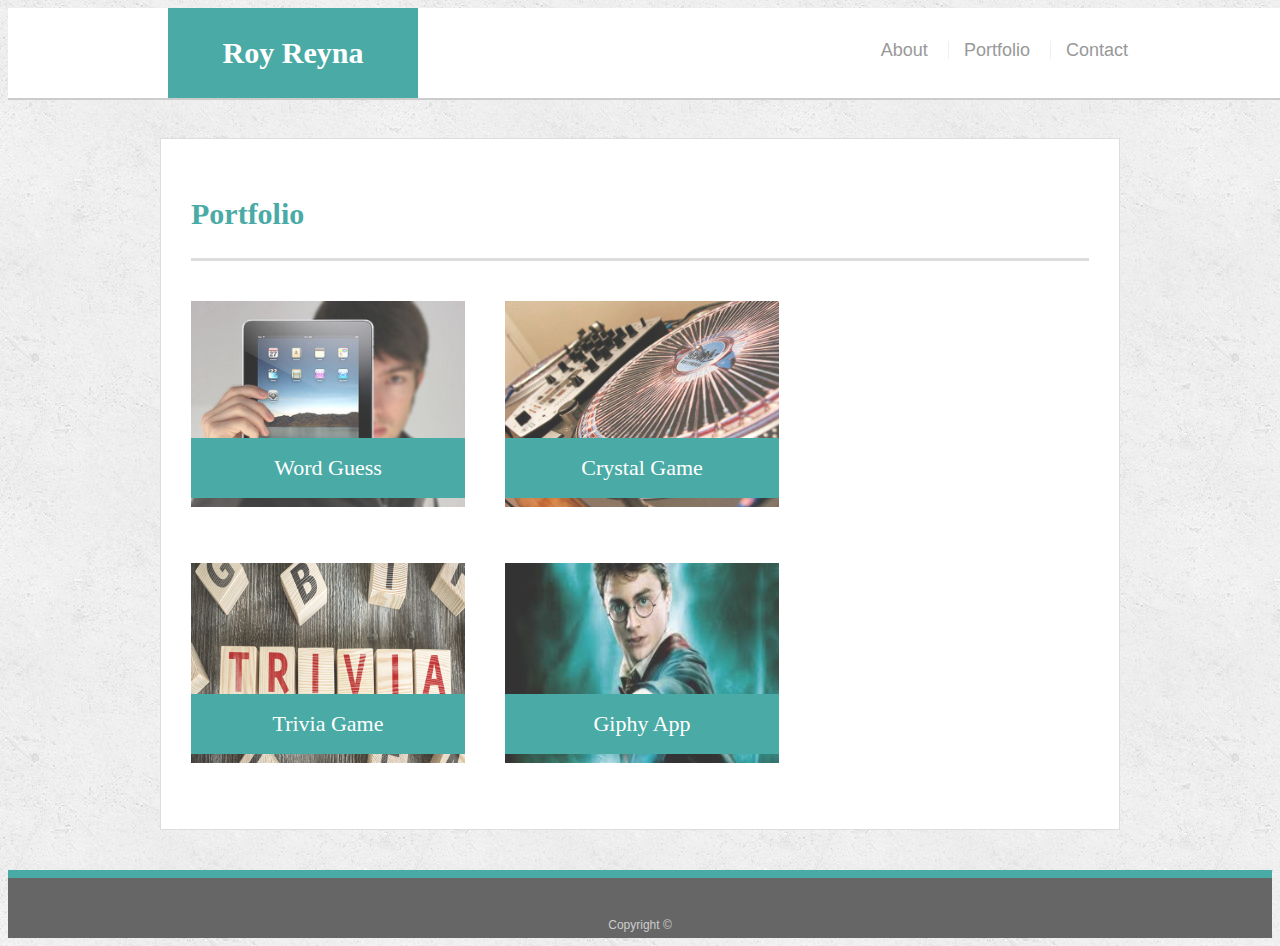
==== portfolio.html @ 9bd51532 "adding" ====
<!doctype html>
<html lang="en-us">

<head>
  <meta charset="UTF-8">
  <title>Portfolio | Roy Reyna</title>
  <link rel="stylesheet" type="text/css" href="assets/css/style.css">
  <meta name="viewport" content="width=device-width, initial-scale=1.0">
</head>

<body>

  <header id="masthead">
    <div class="container">
      <a href="index.html" id="logo">Roy Reyna</a>
      <nav>
        <a href="index.html">About</a>
        <a href="./portfolio.html">Portfolio</a>
        <a href="contact.html">Contact</a>
      </nav>
    </div>
  </header>

  <div id="main-container" class="container">
    <section class="main-section">
      <h1>Portfolio</h1>

      <div class="work">
        <img src="assets/images/technics-q-c-640-480-1.jpg" alt="Psychic-Game">

        <a href="https://rbreyna.github.io/Psychic-Game/"><h3>Word Guess</h3></a>
      </div>
      <div class="work">
        <img src="assets/images/technics-q-c-640-480-2.jpg" alt="Crystal Game">

        <a href="https://rbreyna.github.io/unit-4-game/"><h3>Crystal Game</h3></a>
      </div>

      <div class="work">
        <img src="assets/images/trivia.jpg" alt="Trivia Game" height = 200px>

        <a href="https://rbreyna.github.io/TriviaGame/"><h3>Trivia Game</h3></a>
      </div>

      <div class="work">
        <img src="assets/images/HP.jpg" alt="Giphy App" height = 200px>

        <a href="https://rbreyna.github.io/TriviaGame/"><h3>Giphy App</h3></a>
      </div>
    
      </div>

    </section>

  </div>

  <footer>
    <div class="container">
      Copyright &copy;
    </div>
  </footer>
</body>

</html>
---- assets/css/style.css ----
body {
  font-family: Arial, "Helvetica Neue", Helvetica, sans-serif;
  font-size: 18px;
  line-height: 34px;
  color: #777777;
  background: url("../images/concrete_seamless.png");
}

* {
  box-sizing: border-box;
}

/* general */

.container {
  width: 100%;
  max-width: 960px;
  margin: 0 auto;
  clear: both;
}

h1,
h2,
h3,
p {
  margin-bottom: 20px;
}

p:last-child {
  margin-bottom: 0;
}

h1,
h2,
h3 {
  font-family: Georgia, Times, "Times New Roman", serif;
  font-weight: 700;
  color: #4aaaa5;
}

h1 {
  padding-bottom: 20px;
  font-size: 30px;
  line-height: 49px;
  border-bottom: 3px solid #dddddd;
}

h2,
h3 {
  font-size: 22px;
}

/* header */

#masthead {
  position: fixed;
  z-index: 99;
  width: 100%;
  margin: 0 0 30px;
  overflow: auto;
  color: #ffffff;
  background: #ffffff;
  border-bottom: 2px solid #cccccc;
}

#logo {
  float: left;
  width: 250px;
  height: 90px;
  font-family: Georgia, Times, "Times New Roman", serif;
  font-size: 30px;
  font-weight: 700;
  line-height: 90px;
  color: #ffffff;
  text-align: center;
  text-decoration: none;
  background: #4aaaa5;
}

nav {
  float: right;
  margin-top: 25px;
}

nav a {
  display: inline-block;
  padding-left: 15px;
  margin-left: 15px;
  line-height: 18px;
  color: #999;
  text-decoration: none;
  border-left: 1px solid #efefef;
}

nav a:first-child {
  border-left: 0 none;
}

/* footer */

footer {
  padding: 30px 0;
  clear: both;
  font-size: 12px;
  color: #ffffff;
  color: #cccccc;
  text-align: center;
  background: #666666;
  border-top: 8px solid #4aaaa5;
  height: 50px;
}

h3, h2 {
  padding-bottom: 20px;
  margin-bottom: 15px;
  line-height: 22px;
  border-bottom: 2px solid #eeeeee;
}

/* main */

#main-container {
  padding-top: 130px;
  min-height: calc(100vh - 70px);
}

.main-section {
  float: left;
  width: 100%;
  max-width: 960px;
  padding: 30px;
  margin: 0 0 40px;
  background: #ffffff;
  border: 1px solid #dddddd;
}

/* portfolio page */

.work {
  position: relative;
  float: left;
  width: 274px;
  margin: 20px 0 25px;
  overflow: auto;
}

.work:nth-child(even) {
  margin-right: 40px;
}

.work img {
  width: 100%;
  border: 0 none;
  opacity: 0.8;
}

.work h3 {
  position: absolute;
  bottom: 20px;
  width: 100%;
  padding: 15px;
  margin-bottom: 0;
  font-weight: 300;
  line-height: 30px;
  color: #ffffff;
  text-align: center;
  background: #4aaaa5;
  border-bottom: 0;
}

.auth-image {
  float: left;
  width: 200px;
  height: auto;
  margin-top: 10px;
  margin-right: 25px;
}

/* contact page */

#contact-form ul {
  margin-bottom: 20px;
}

#contact-form li {
  margin-bottom: 10px;
}

label,
input[type=text],
input[type=email],
textarea {
  display: block;
  width: 100%;
}

input[type=text],
input[type=email],
textarea {
  height: 35px;
  padding: 0 10px;
  font-size: 14px;
  border: 1px solid #dddddd;
}

textarea {
  height: 200px;
}

input[type=submit] {
  padding: 10px 30px;
  font-size: 18px;
  color: #ffffff;
  cursor: pointer;
  background: #4aaaa5;
  border: 0 none;
}

@media screen and (max-width: 980px){
.main-section{
  width: 70%;
}
nav{
  margin-right: 25px;
}
}

@media screen and (max-width: 768px){
  .main-section{
    width:100%;
  }
  nav{
    margin-right: 25px;
  }
  ul, li{
    /*need to shift list to the left*/
    list-style-type: none;
    padding: 0;
    margin: 0;
    text-align: left;
  };

  ul{
    /*remove bullets*/
    list-style-type: none;
    margin-block-start: 0;
  }
}

@media screen and (max-width: 640px){

  .main-section{
    width:100%;
  }
  
  #masthead,
  nav,

  .container,
  .container a
  .work
  #main-section

  {
    float: none;
    margin: 0;
    width: 100%;
    overflow: hidden;
    
  }

  #logo{
    width: 100%;
  }
  nav{
    text-align: center;
    padding: 10px;
  }
  nav a{
    /*responsive nav*/
    display: inline;
  }
  #masthead{
    position: static;
    /*need to expand header to*/
  }

  .work{
    float: none;
  }

  img{
    width:100%;
    margin: auto;
  }
  
  ul, li{
    /*need to shift list to the left*/
    list-style-type: none;
    padding: 0;
    margin: 0;
    text-align: left;
  };

  ul{
    /*remove bullets*/
    list-style-type: none;
    margin-block-start: 0;
  }

  
  .auth-image{
    /*responsibe images on home page*/
    width: 100%;
    max-height: 250px;;
    padding:10px;
  }
}
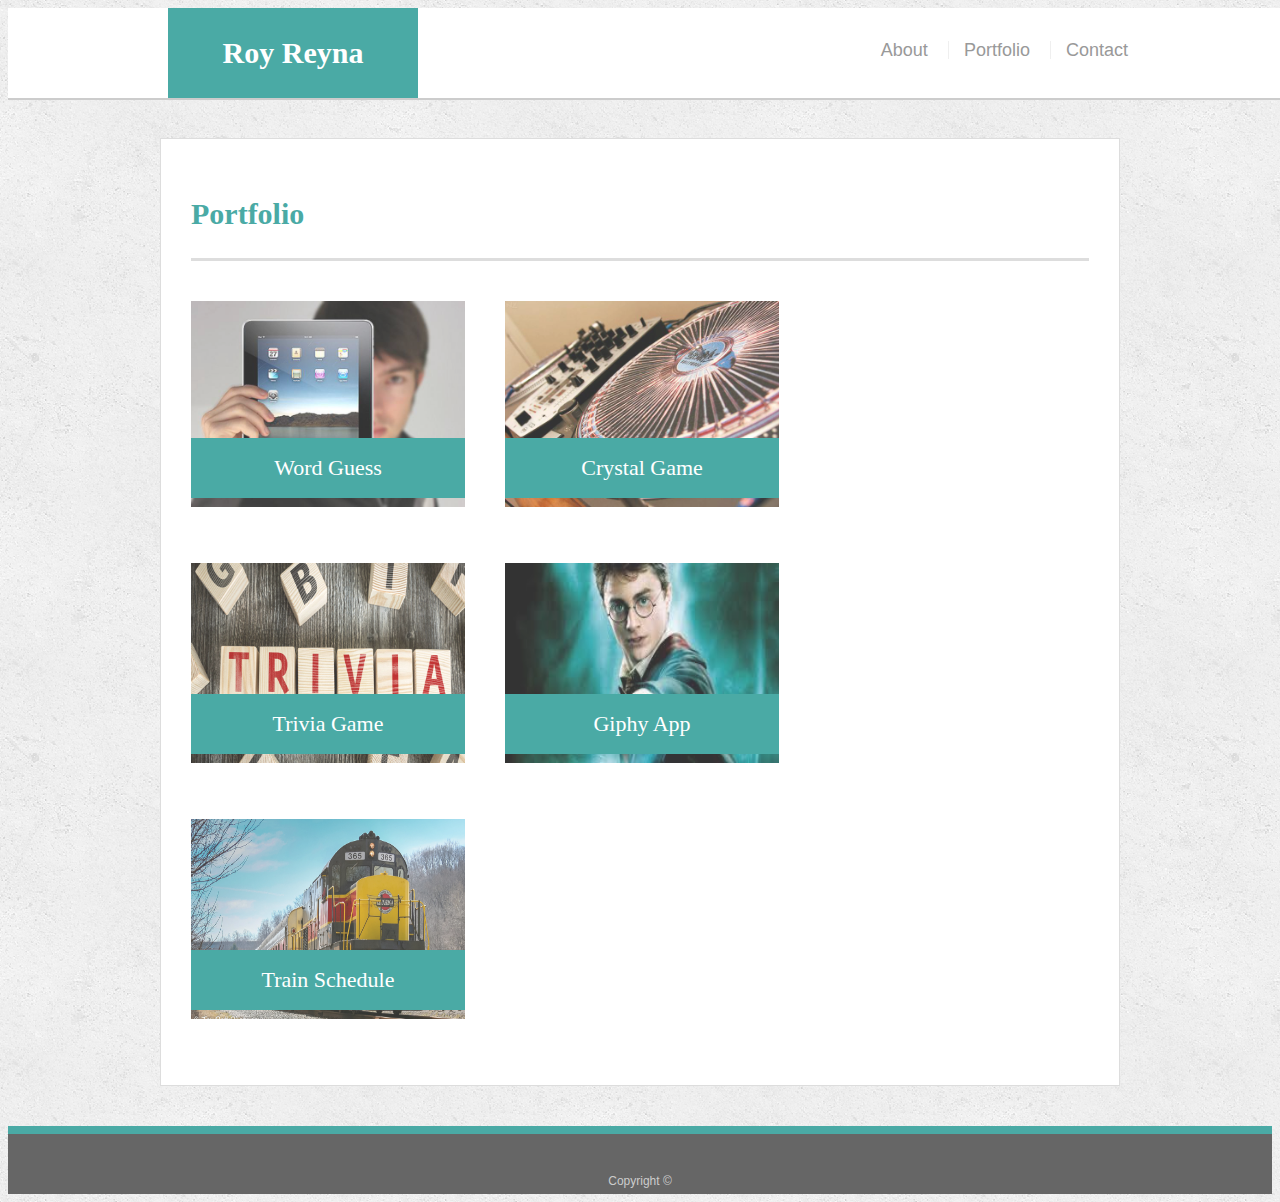
==== commit 2456993f: "Updating Train Schedule" ====
--- a/portfolio.html
+++ b/portfolio.html
@@ -45,9 +45,13 @@
       <div class="work">
         <img src="assets/images/HP.jpg" alt="Giphy App" height = 200px>
 
-        <a href="https://rbreyna.github.io/TriviaGame/"><h3>Giphy App</h3></a>
+        <a href="https://rbreyna.github.io/Giphy-HW/"><h3>Giphy App</h3></a>
       </div>
     
+      <div class="work">
+        <img src="assets/images/train.jpg" alt="Train Scheduler" height = 200px>
+
+        <a href="https://rbreyna.github.io/Train-Schedule/"><h3>Train Schedule</h3></a>
       </div>
 
     </section>
--- a/assets/css/style.css
+++ b/assets/css/style.css
@@ -316,3 +316,7 @@
     padding:10px;
   }
 }
+
+.work{
+  text-align: center;
+}
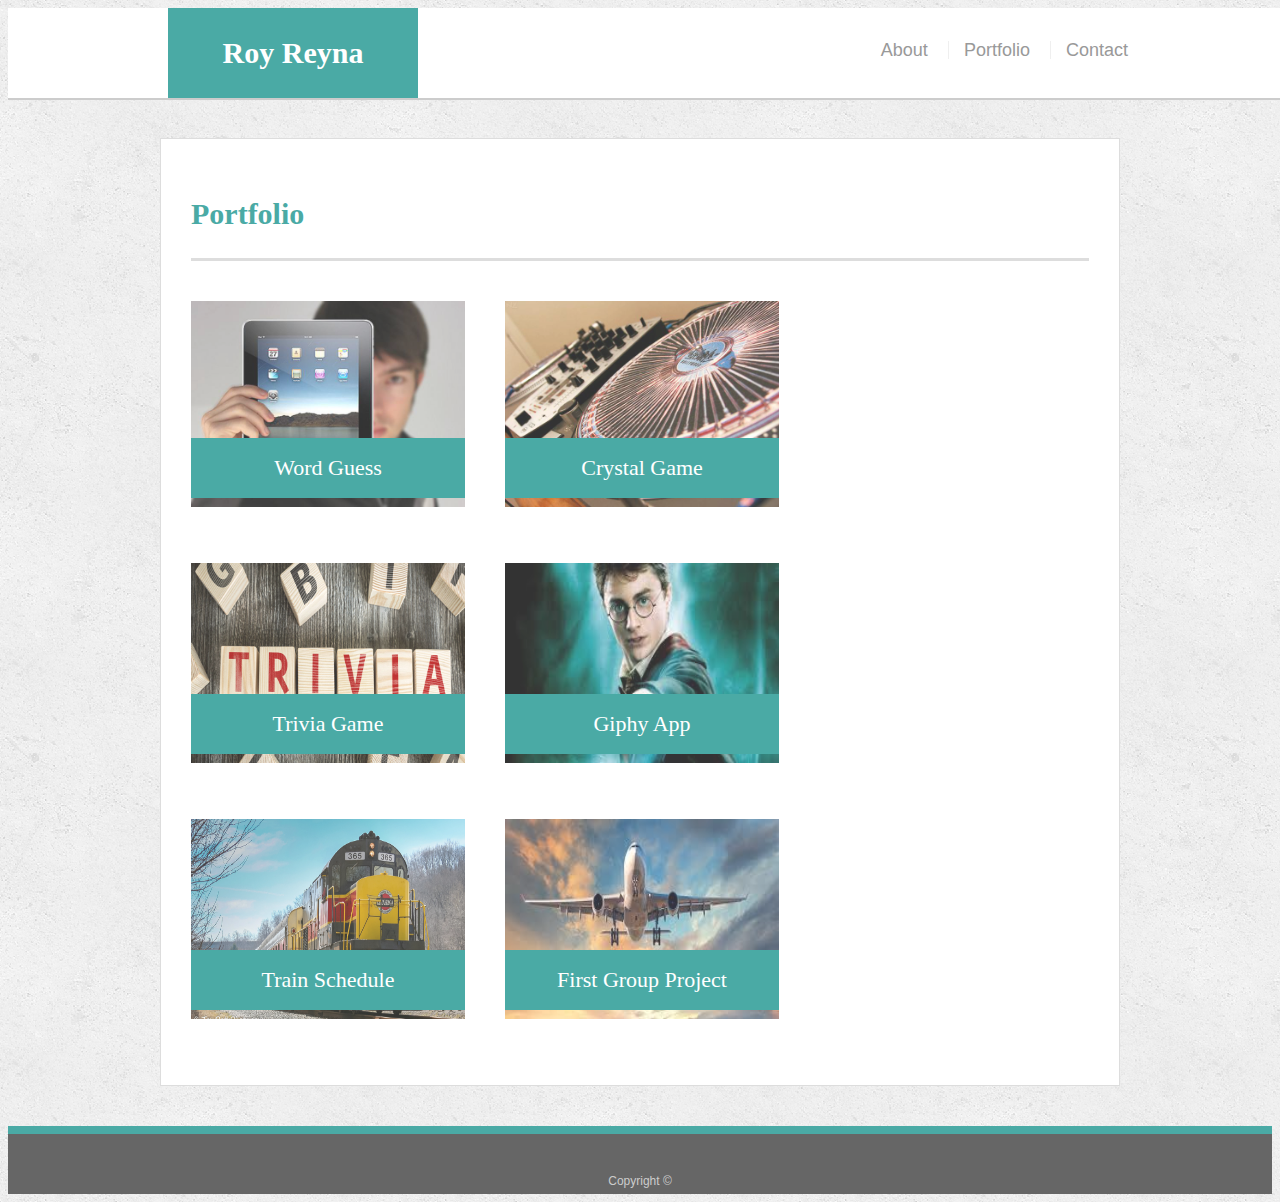
==== commit 0c1923ab: "adding project 1" ====
--- a/portfolio.html
+++ b/portfolio.html
@@ -54,10 +54,15 @@
         <a href="https://rbreyna.github.io/Train-Schedule/"><h3>Train Schedule</h3></a>
       </div>
 
+      <div class="work">
+        <img src="assets/images/travel.jpeg" alt="Project 1" height = 200px>
+
+        <a href="https://rbreyna.github.io/Project_1/"><h3>First Group Project</h3></a>
+      </div>
     </section>
 
   </div>
-
+  
   <footer>
     <div class="container">
       Copyright &copy;
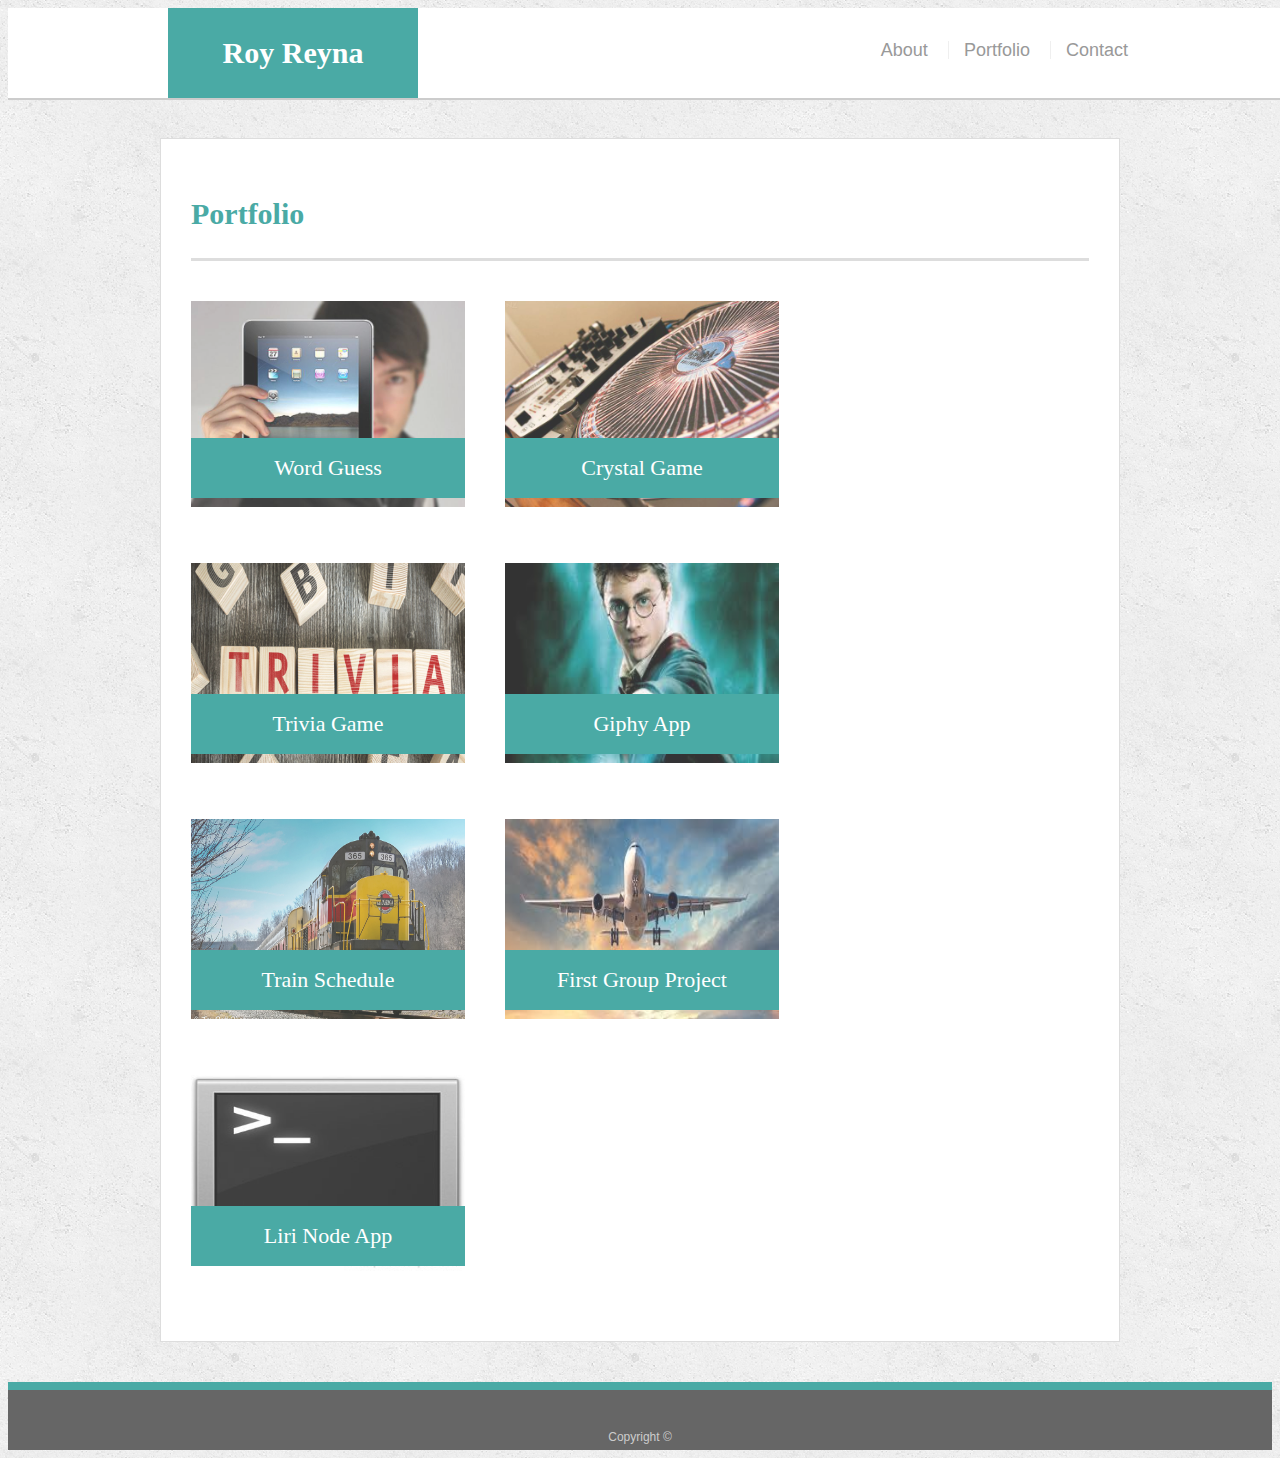
==== commit debde573: "added liri node" ====
--- a/portfolio.html
+++ b/portfolio.html
@@ -59,6 +59,12 @@
 
         <a href="https://rbreyna.github.io/Project_1/"><h3>First Group Project</h3></a>
       </div>
+
+      <div class="work">
+        <img src="assets/images/terminal.jpg" alt="Liri-Node-App" height = 200px>
+
+        <a href="https://github.com/rbreyna/liri-node-app"><h3>Liri Node App</h3></a>
+      </div>
     </section>
 
   </div>
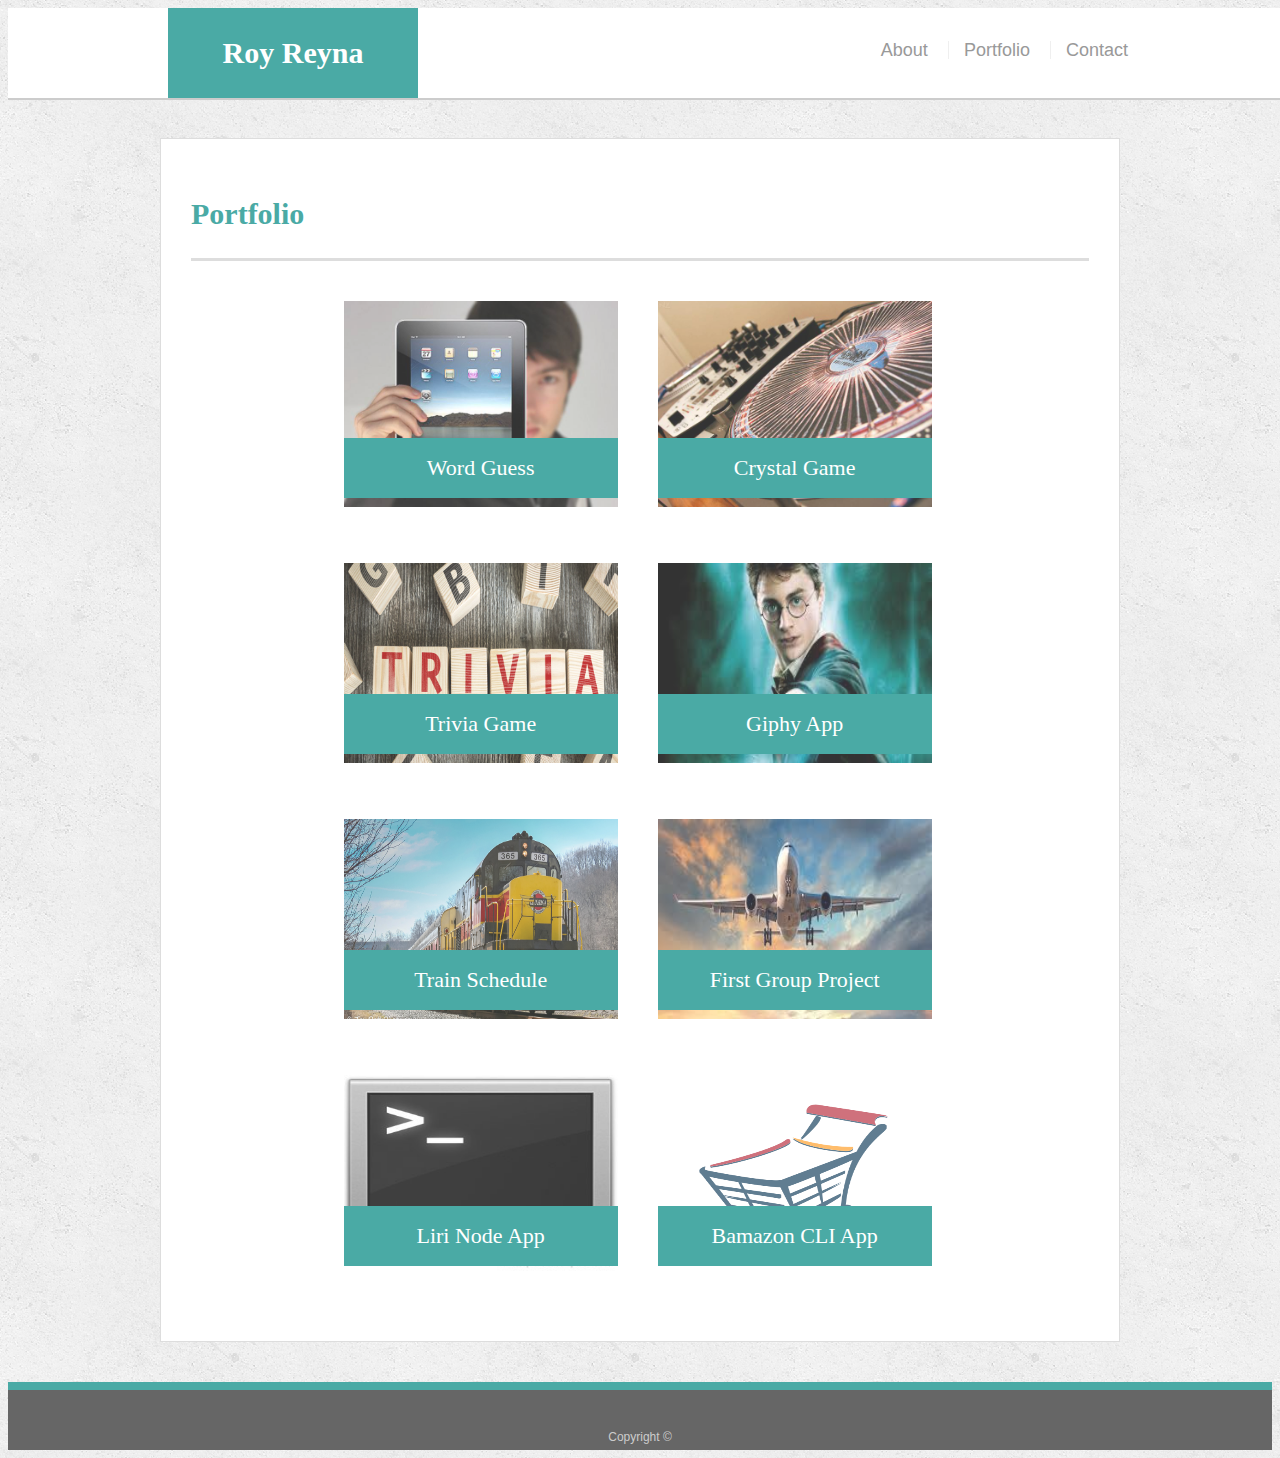
==== commit c63e8f8e: "updating portfolio" ====
--- a/portfolio.html
+++ b/portfolio.html
@@ -65,6 +65,13 @@
 
         <a href="https://github.com/rbreyna/liri-node-app"><h3>Liri Node App</h3></a>
       </div>
+
+      <div class="work">
+        <img src="assets/images/Shopping.png" alt="Bamazon CLI App" height = 200px>
+
+        <a href="https://github.com/rbreyna/bamazon"><h3>Bamazon CLI App</h3></a>
+      </div>
+      </section>
     </section>
 
   </div>
--- a/assets/css/style.css
+++ b/assets/css/style.css
@@ -145,6 +145,7 @@
 }
 
 .work:nth-child(even) {
+  margin-left: 17%;
   margin-right: 40px;
 }
 
@@ -167,6 +168,7 @@
   background: #4aaaa5;
   border-bottom: 0;
 }
+
 
 .auth-image {
   float: left;
@@ -217,9 +219,11 @@
 }
 
 @media screen and (max-width: 980px){
-.main-section{
-  width: 70%;
-}
+  .work:nth-child(even) {
+    margin-left: 8%;
+    margin-right: 40px;
+  }
+
 nav{
   margin-right: 25px;
 }
@@ -255,7 +259,6 @@
   
   #masthead,
   nav,
-
   .container,
   .container a
   .work
@@ -287,7 +290,14 @@
 
   .work{
     float: none;
-  }
+    margin: 0 auto;
+    text-align: center;
+  }
+
+  .work:nth-child(even) {
+    margin: 0 auto;
+  }
+  
 
   img{
     width:100%;
@@ -316,7 +326,3 @@
     padding:10px;
   }
 }
-
-.work{
-  text-align: center;
-}
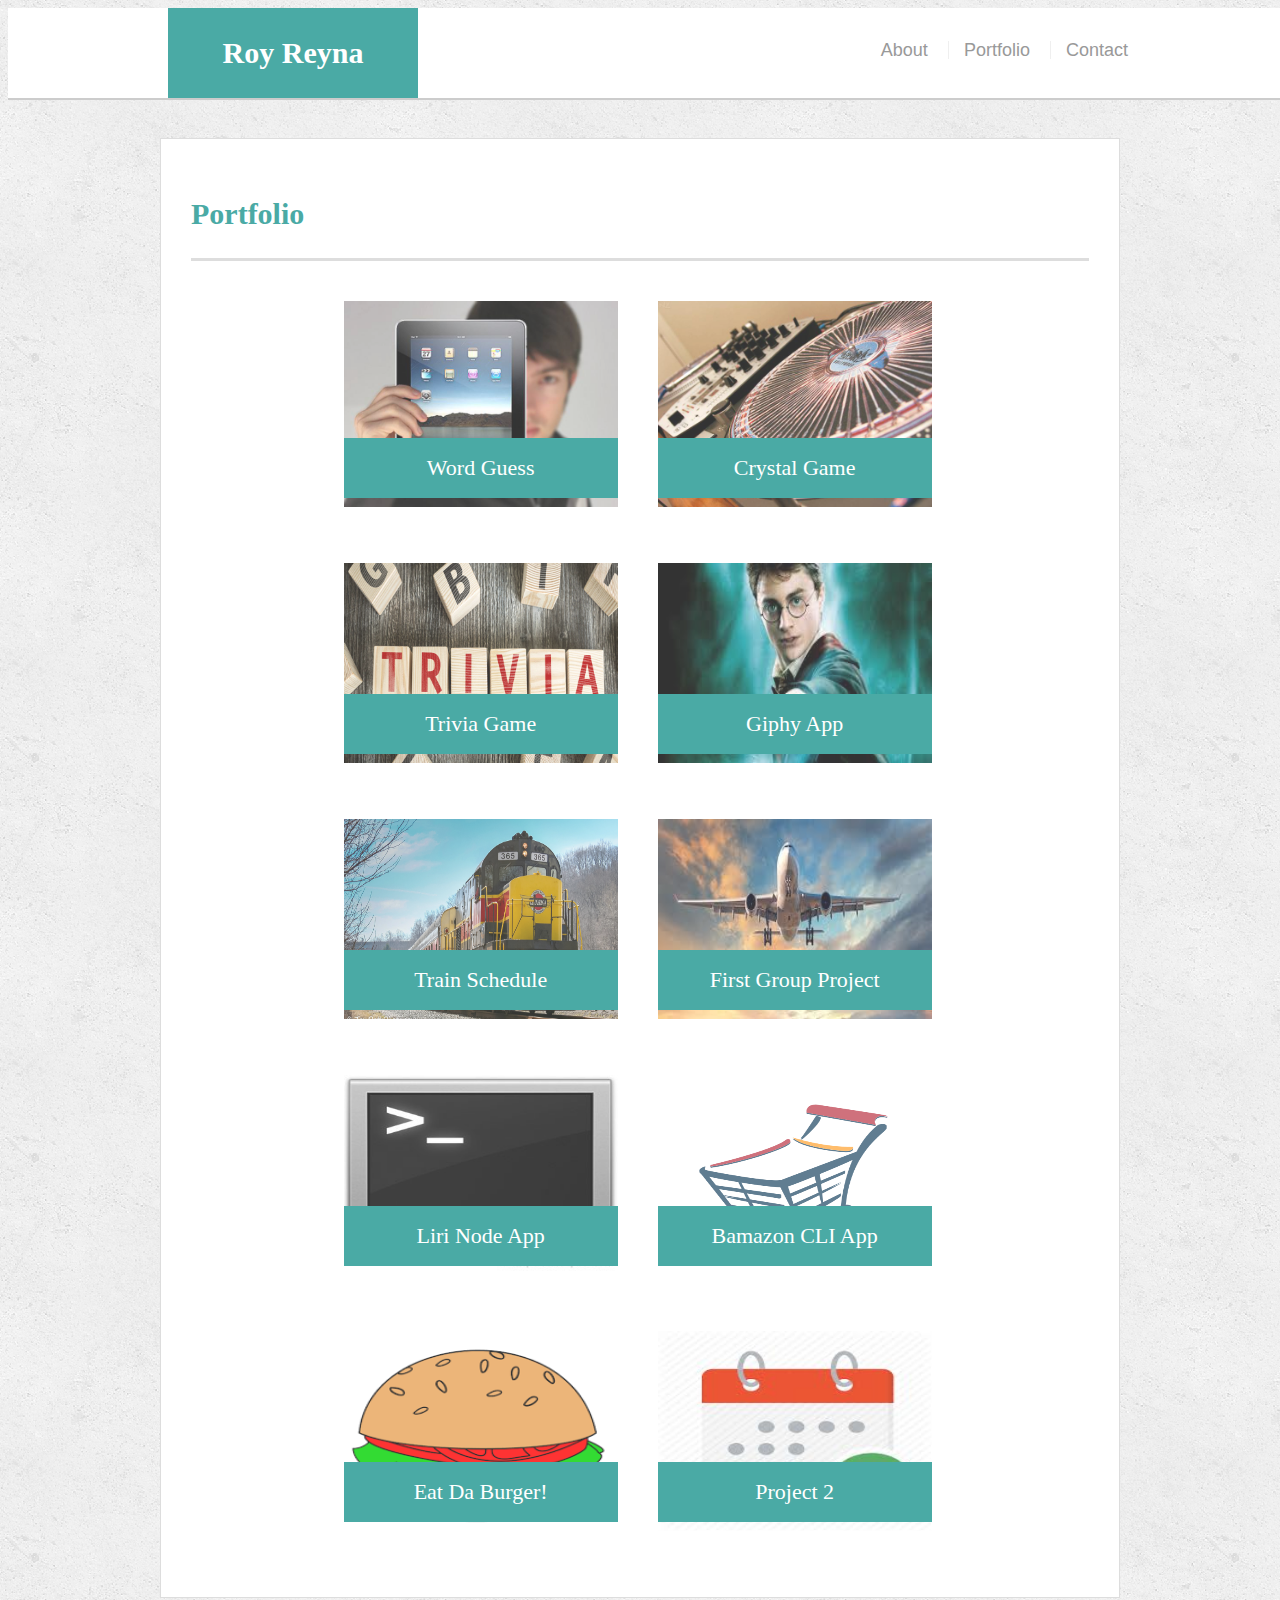
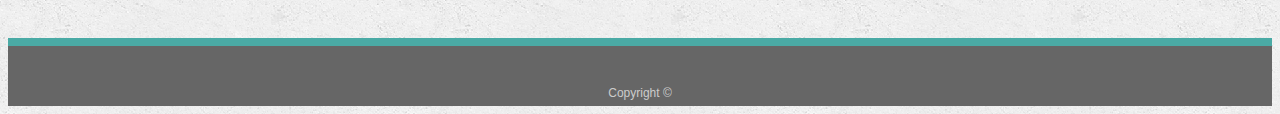
==== commit 483e41c9: "Project 2" ====
--- a/portfolio.html
+++ b/portfolio.html
@@ -71,9 +71,22 @@
 
         <a href="https://github.com/rbreyna/bamazon"><h3>Bamazon CLI App</h3></a>
       </div>
+
+      <div class="work">
+        <img src="assets/images/burger.png" alt="Burger App" height = 200px>
+
+        <a href="https://github.com/rbreyna/burger"><h3>Eat Da Burger!</h3></a>
+      </div>
+
+      <div class="work">
+        <img src="assets/images/calendar.jpeg" alt="Anni Calendar" height = 200px>
+
+        <a href="https://sleepy-island-96227.herokuapp.com/"><h3>Project 2</h3></a>
+      </div>
       </section>
     </section>
 
+    
   </div>
   
   <footer>
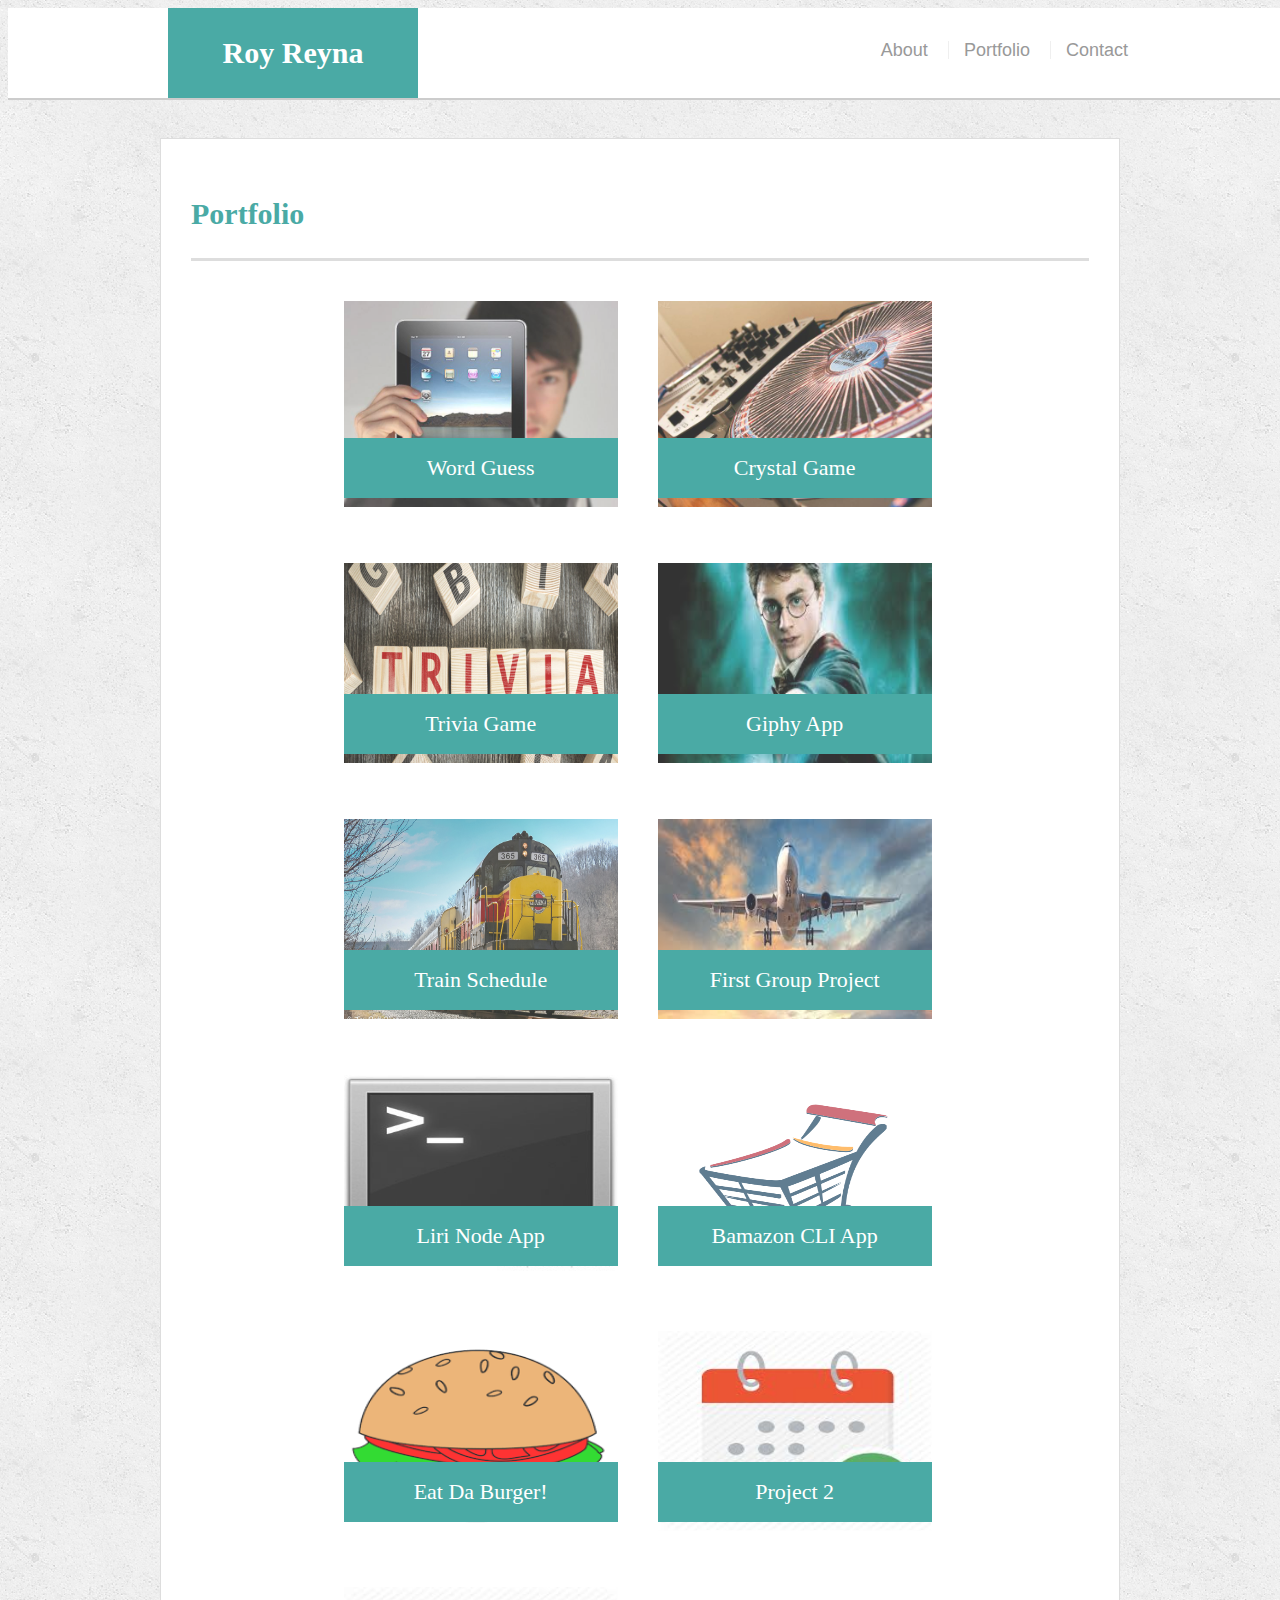
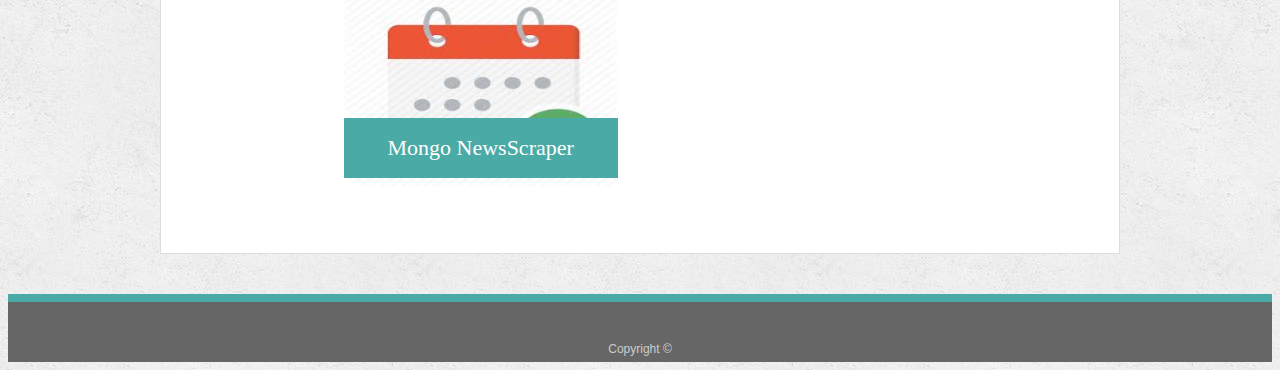
==== commit 31c4d470: "newsscraper" ====
--- a/portfolio.html
+++ b/portfolio.html
@@ -83,6 +83,12 @@
 
         <a href="https://sleepy-island-96227.herokuapp.com/"><h3>Project 2</h3></a>
       </div>
+
+      <div class="work">
+        <img src="assets/images/calendar.jpeg" alt="Mongo NewsScraper" height = 200px>
+
+        <a href="https://mango-scraper107.herokuapp.com/"><h3>Mongo NewsScraper</h3></a>
+      </div>
       </section>
     </section>
 
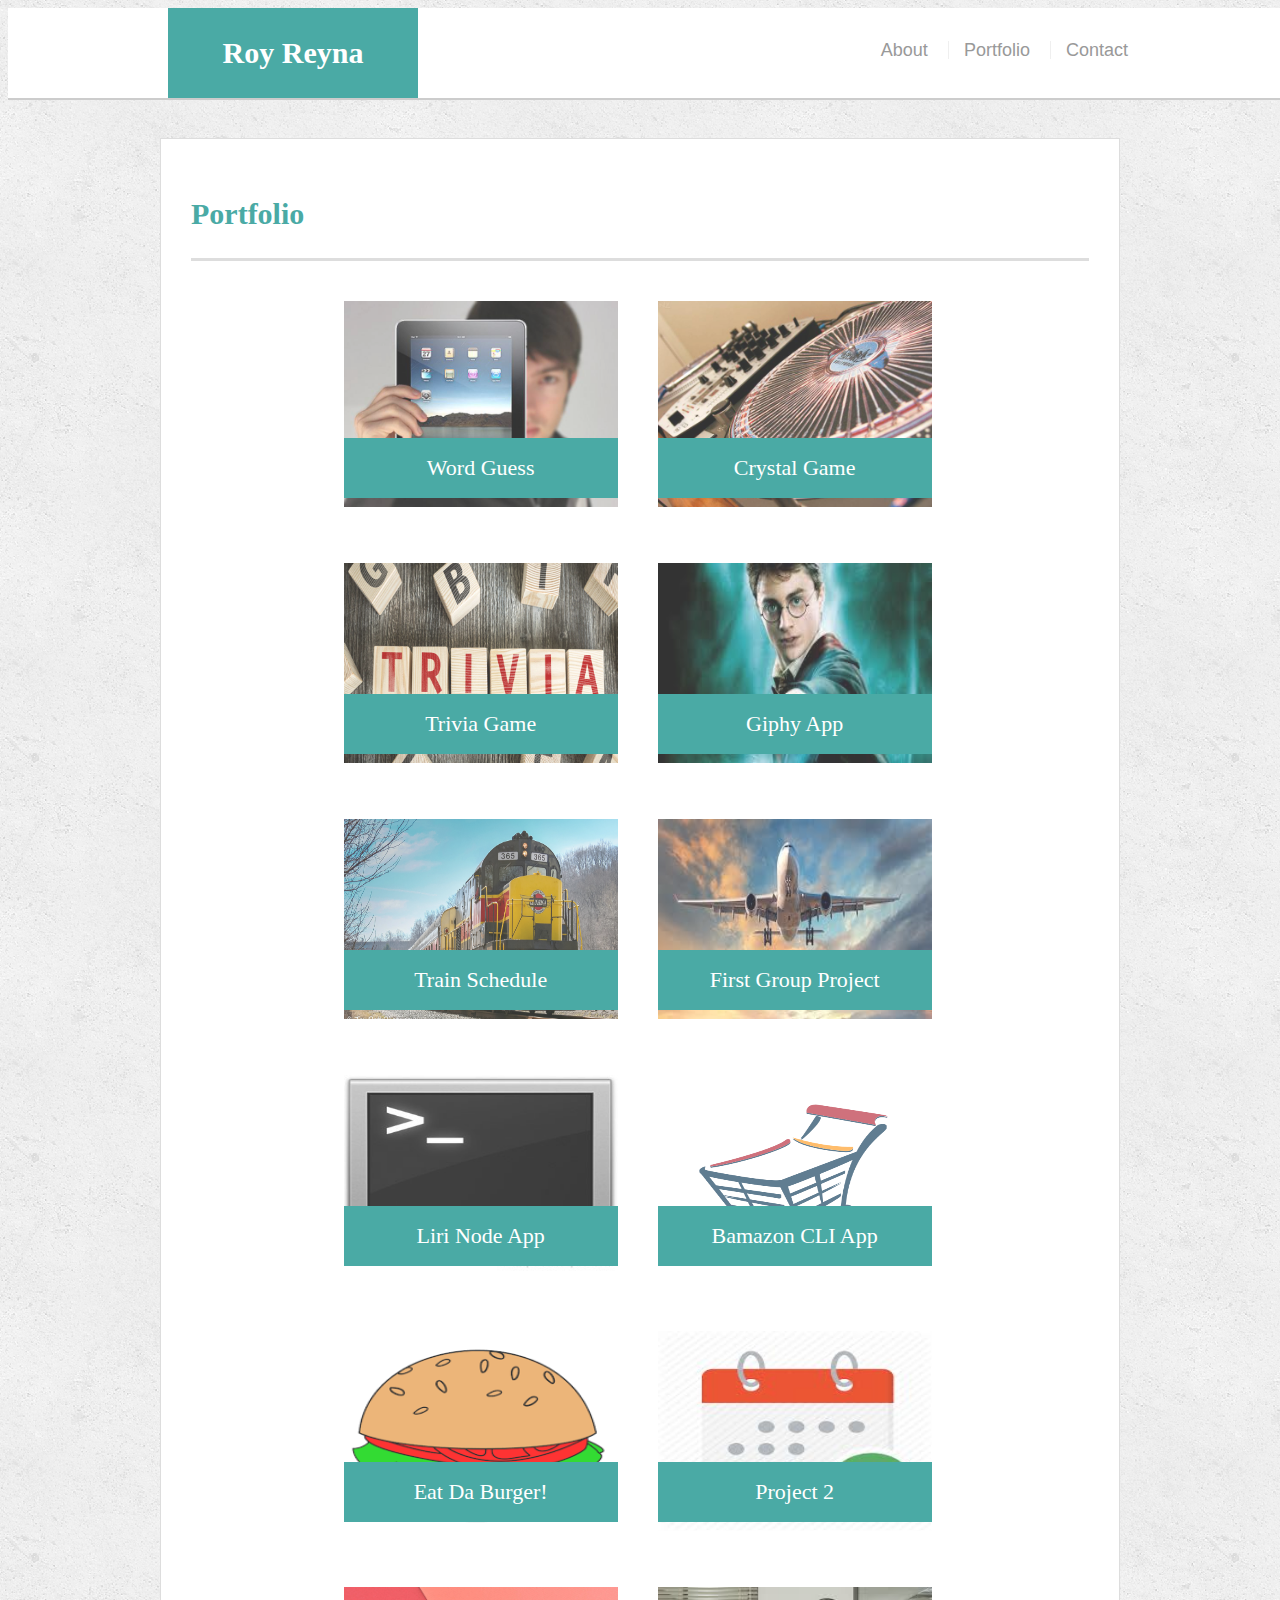
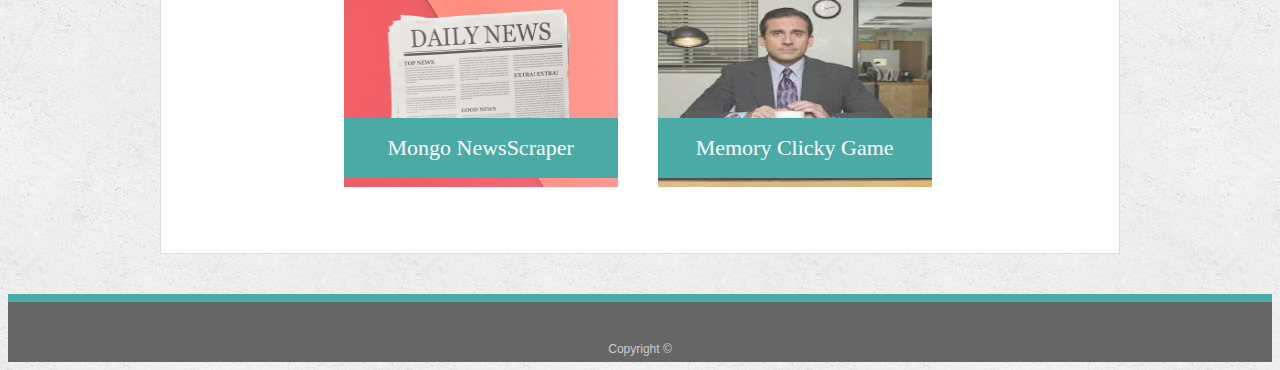
==== commit 0862f589: "clicky game" ====
--- a/portfolio.html
+++ b/portfolio.html
@@ -85,10 +85,17 @@
       </div>
 
       <div class="work">
-        <img src="assets/images/calendar.jpeg" alt="Mongo NewsScraper" height = 200px>
+        <img src="assets/images/newspaper.jpg" alt="Mongo NewsScraper" height = 200px>
 
         <a href="https://mango-scraper107.herokuapp.com/"><h3>Mongo NewsScraper</h3></a>
       </div>
+
+      <div class="work">
+        <img src="assets/images/michaelScott.jpeg" alt="Memory Clicky Game" height = 200px>
+
+        <a href="https://rbreyna.github.io/michael-scott-memoryGame/"><h3>Memory Clicky Game</h3></a>
+      </div>
+
       </section>
     </section>
 
